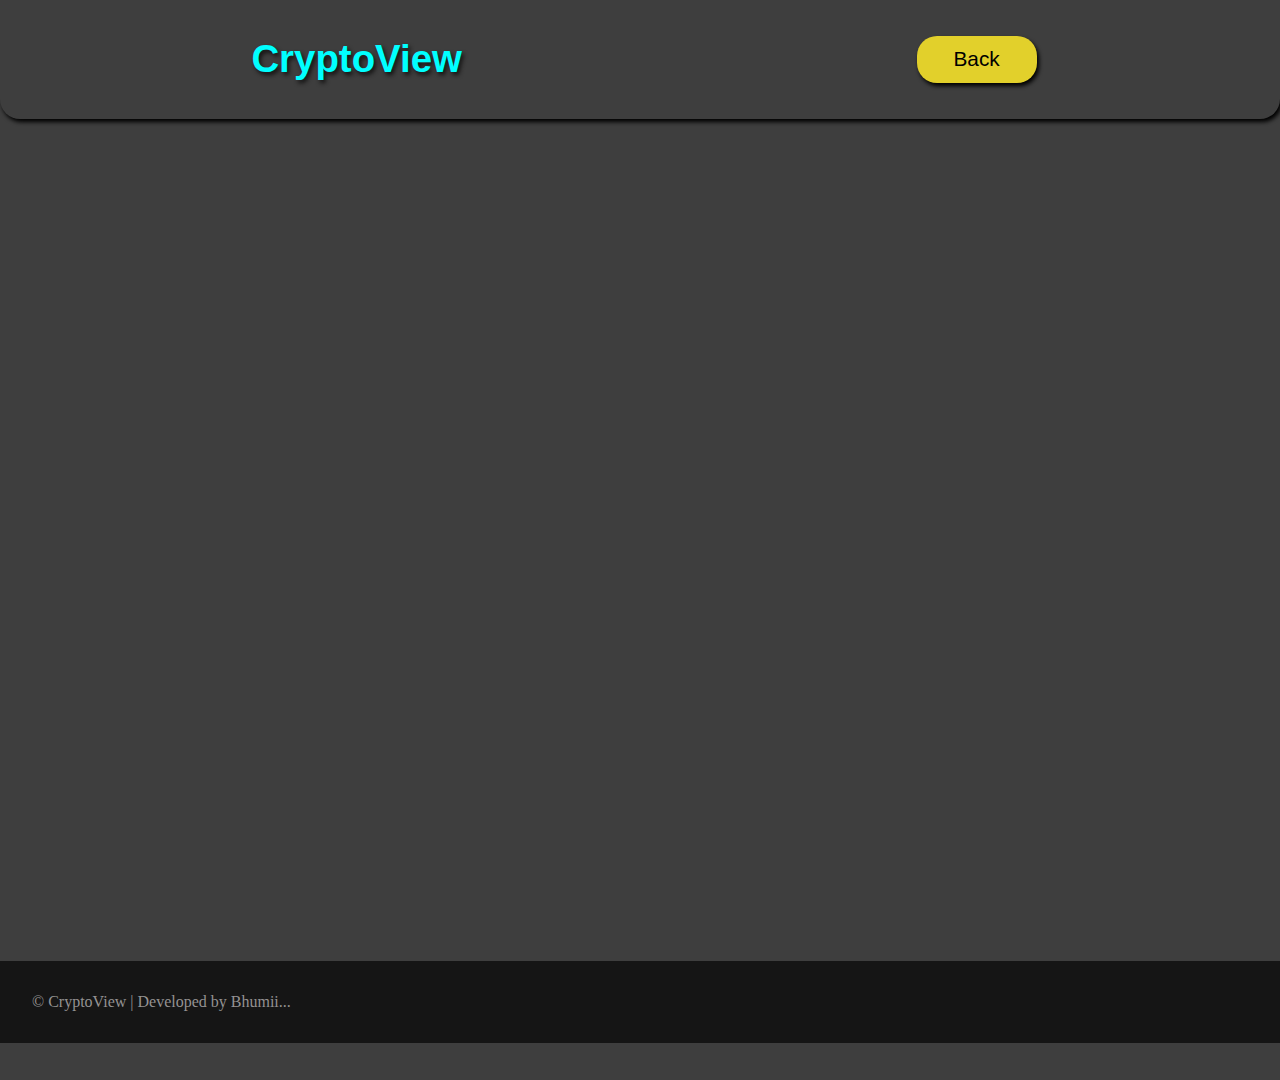
==== details.html @ 04ebc806 "crypto" ====
<!DOCTYPE html>
<html lang="en">
<head>
    <meta charset="UTF-8">
    <meta name="viewport" content="width=device-width, initial-scale=1.0">
    <title>Document</title>
    <link rel="stylesheet" href="./details.css">
</head>
<body>
    <div class="detailsContainer">
        <nav>
            <div class="navbar">
                <div class="logoo">
                    <img src="https://aayusharyan.github.io/cryptoview-project/assets/images/logo.png" alt="">
                    <h1>CryptoView</h1>
                </div>
                <button class="back">Back</button>
            </div>
        </nav>
        <div class="alldetails">
            
        </div>
        <footer>
            <a href="">© CryptoView | Developed by Bhumii...</a>
        </footer>
    </div>
    <script src="./details.js"></script>
</body>
</html>
---- details.css ----
*{
    margin: 0;
    padding: 0;
    box-sizing: border-box;
}
.detailsContainer{
    max-width:100vw;
    height: 120vh;
    background-color: rgba(27, 27, 27, 0.849);
}
nav{
    width: 100%;
    height: 11%;
    background-color: transparent;
    border-bottom-left-radius: 20px;
    border-bottom-right-radius: 20px;
    box-shadow: 2px 3px 4px rgb(0, 0, 0);
}
.navbar{
    width: 100%;
    height: 100%;
    display: flex;
    justify-content: space-around;
    padding-left: 0.5rem;
    padding-right: 1rem;
    flex-wrap: inherit;
    align-items: center;
    background-color: transparent;
}
.navbar img{
    width: 5%;
}
.logoo{
    display: flex;
    align-items: center;
    gap: 1rem;
}
.logoo h1{
    font-size: 2.4rem;
    font-family: 'Gill Sans', 'Gill Sans MT', Calibri, 'Trebuchet MS', sans-serif;
    font-weight: bold;
    color: aqua;
    text-shadow: 2px 3px 4px rgb(19, 18, 18);
}
.back{
    width: 120px;
    height: 40%;
    font-size: 1.3rem;
    background-color: rgb(226, 208, 43);
    border: none;
    border-radius: 20px;
    box-shadow: 2px 3px 4px rgb(0, 0, 0);
    cursor: pointer;
}
.back:hover{
    color: white;
    background-color: rgb(19, 145, 145);
}
.alldetails{
    width: 100%;
    height: 78%;
}
.dtlpage{
    width: 100%;
    height: 100%;
    display: flex;
}
.leftsideImg{
    width: 30%;
    height: 100%;
    display: flex;
    flex-direction: column;
    align-items: center;
    padding: 2rem;
    justify-content: space-between;
    color: rgb(255, 251, 0);
}
.rightsideDtls{
    width: 70%;
    height: 100%;
    display: flex;
    flex-direction: column;
    color: azure;
    gap: 3rem;
    padding: 1rem;
}
.onlynames h1{
    color:  rgb(226, 208, 43);
    font-size: 4rem;
    display: flex;
    gap:1rem;
    flex-wrap: wrap;
    /* text-decoration: underline; */
}
.priceValue{
    display: flex;
    flex-wrap: wrap;
    gap: 3.6rem;
    font-size: 1.5rem;
    color: rgb(255, 102, 0);
}
.discrip{
    font-size: 2rem;
    color: aqua;
}
.discripPara{
    font-size: 1.2rem;
    color: rgb(253, 247, 180);
    text-decoration: none;
}
footer{
    width: 100%;
    display: flex;
    align-items: center;
    padding: 2rem;
    /* border: 2px solid white; */
    background-color: rgba(0, 0, 0, 0.664);
}
::-webkit-scrollbar{
    width: 8px;
}
::-webkit-scrollbar-thumb{
    background-color: rgb(63, 63, 51);
    border-radius: 20px;
}
footer a{
    text-decoration: none;
    color: rgb(148, 146, 146);
}
@media (min-width:270px) and  (max-width:414px) {
    .detailsContainer{
        max-width:100vw;
        height: auto;
        background-color: rgba(27, 27, 27, 0.849);
    }
    .back{
        width: 200px;
    }
    .dtlpage{
        width: 100%;
        display:flex;
        flex-direction: column;
    }
    .leftsideImg{
        display: flex;
        gap: 0.6rem;
        flex-wrap:wrap;
        flex-direction: row;
    }
    .rightsideDtls{
        gap: 1rem;
    }
    .logoo h1{
        font-size: 2rem;
    }
}


@media (min-width:415px) and  (max-width:540px) {
    .detailsContainer{
        max-width:100vw;
        height: auto;
        background-color: rgba(27, 27, 27, 0.849);
    }
    .back{
        width: 200px;
    }
    .dtlpage{
        width: 100%;
        display:flex;
        flex-direction: column;
    }
    .leftsideImg{
        display: flex;
        gap: 0.6rem;
        flex-wrap:wrap;
        flex-direction: row;
    }
    .rightsideDtls{
        gap: 1rem;
    }
}
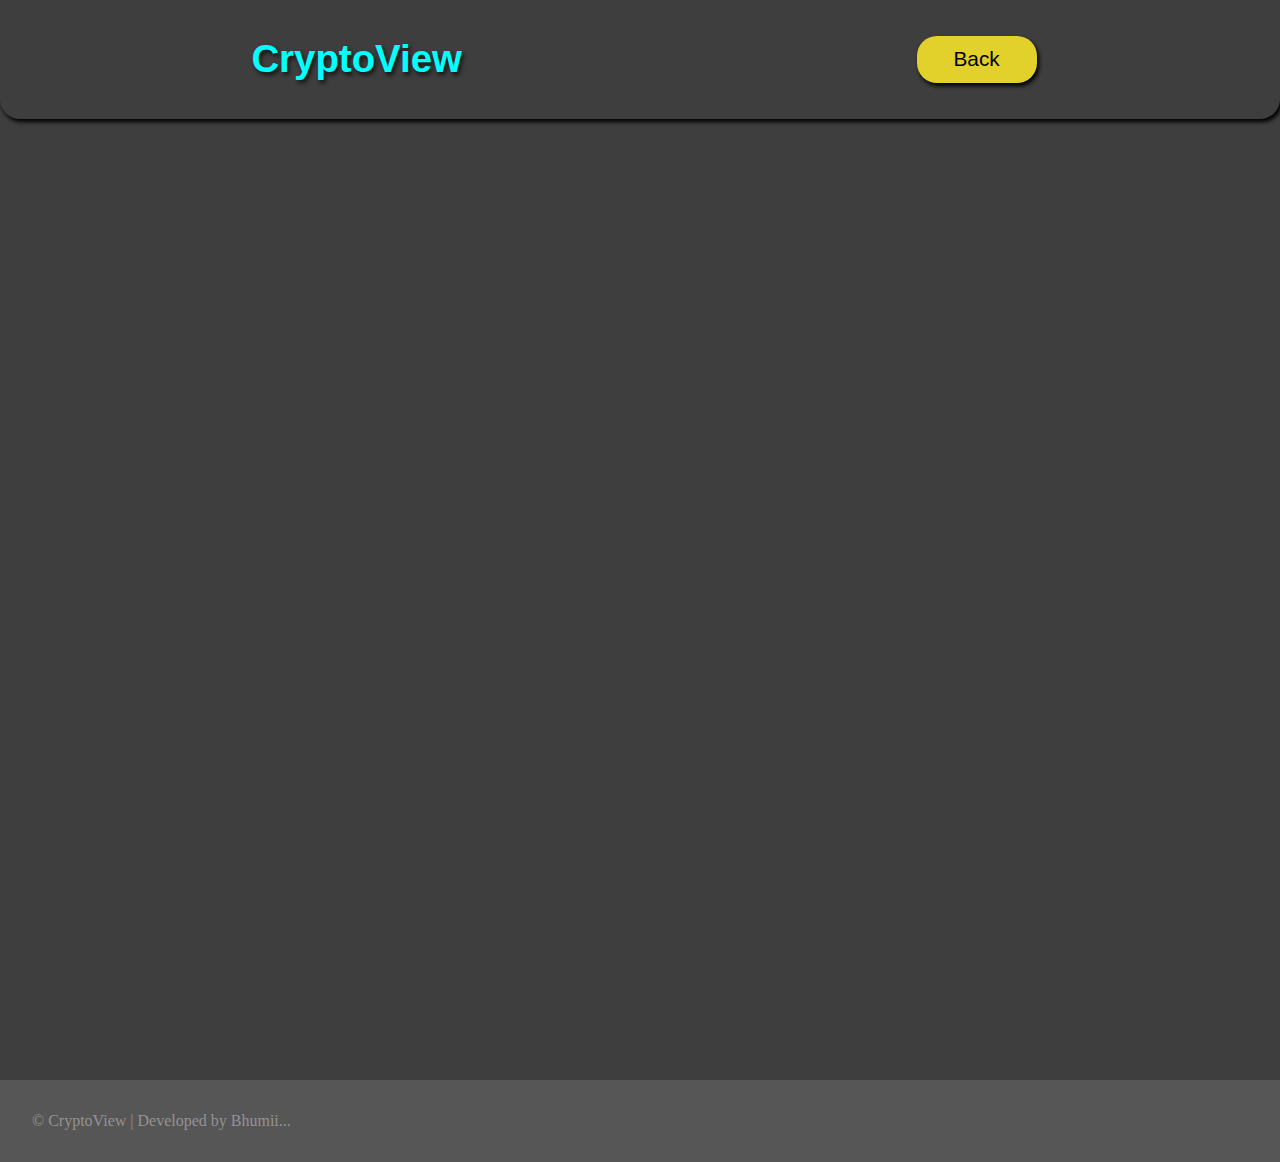
==== commit 2309bb8e: "something update" ====
--- a/details.html
+++ b/details.html
@@ -1,29 +1,29 @@
-<!DOCTYPE html>
-<html lang="en">
-<head>
-    <meta charset="UTF-8">
-    <meta name="viewport" content="width=device-width, initial-scale=1.0">
-    <title>Document</title>
-    <link rel="stylesheet" href="./details.css">
-</head>
-<body>
-    <div class="detailsContainer">
-        <nav>
-            <div class="navbar">
-                <div class="logoo">
-                    <img src="https://aayusharyan.github.io/cryptoview-project/assets/images/logo.png" alt="">
-                    <h1>CryptoView</h1>
-                </div>
-                <button class="back">Back</button>
-            </div>
-        </nav>
-        <div class="alldetails">
-            
-        </div>
-        <footer>
-            <a href="">© CryptoView | Developed by Bhumii...</a>
-        </footer>
-    </div>
-    <script src="./details.js"></script>
-</body>
+<!DOCTYPE html>
+<html lang="en">
+<head>
+    <meta charset="UTF-8">
+    <meta name="viewport" content="width=device-width, initial-scale=1.0">
+    <title>Document</title>
+    <link rel="stylesheet" href="./details.css">
+</head>
+<body>
+    <div class="detailsContainer">
+        <nav>
+            <div class="navbar">
+                <div class="logoo">
+                    <img src="https://aayusharyan.github.io/cryptoview-project/assets/images/logo.png" alt="">
+                    <h1>CryptoView</h1>
+                </div>
+                <button class="back">Back</button>
+            </div>
+        </nav>
+        <div class="alldetails">
+            
+        </div>
+        <footer>
+            <a href="">© CryptoView | Developed by Bhumii...</a>
+        </footer>
+    </div>
+    <script src="./details.js"></script>
+</body>
 </html>--- a/details.css
+++ b/details.css
@@ -1,182 +1,183 @@
-*{
-    margin: 0;
-    padding: 0;
-    box-sizing: border-box;
-}
-.detailsContainer{
-    max-width:100vw;
-    height: 120vh;
-    background-color: rgba(27, 27, 27, 0.849);
-}
-nav{
-    width: 100%;
-    height: 11%;
-    background-color: transparent;
-    border-bottom-left-radius: 20px;
-    border-bottom-right-radius: 20px;
-    box-shadow: 2px 3px 4px rgb(0, 0, 0);
-}
-.navbar{
-    width: 100%;
-    height: 100%;
-    display: flex;
-    justify-content: space-around;
-    padding-left: 0.5rem;
-    padding-right: 1rem;
-    flex-wrap: inherit;
-    align-items: center;
-    background-color: transparent;
-}
-.navbar img{
-    width: 5%;
-}
-.logoo{
-    display: flex;
-    align-items: center;
-    gap: 1rem;
-}
-.logoo h1{
-    font-size: 2.4rem;
-    font-family: 'Gill Sans', 'Gill Sans MT', Calibri, 'Trebuchet MS', sans-serif;
-    font-weight: bold;
-    color: aqua;
-    text-shadow: 2px 3px 4px rgb(19, 18, 18);
-}
-.back{
-    width: 120px;
-    height: 40%;
-    font-size: 1.3rem;
-    background-color: rgb(226, 208, 43);
-    border: none;
-    border-radius: 20px;
-    box-shadow: 2px 3px 4px rgb(0, 0, 0);
-    cursor: pointer;
-}
-.back:hover{
-    color: white;
-    background-color: rgb(19, 145, 145);
-}
-.alldetails{
-    width: 100%;
-    height: 78%;
-}
-.dtlpage{
-    width: 100%;
-    height: 100%;
-    display: flex;
-}
-.leftsideImg{
-    width: 30%;
-    height: 100%;
-    display: flex;
-    flex-direction: column;
-    align-items: center;
-    padding: 2rem;
-    justify-content: space-between;
-    color: rgb(255, 251, 0);
-}
-.rightsideDtls{
-    width: 70%;
-    height: 100%;
-    display: flex;
-    flex-direction: column;
-    color: azure;
-    gap: 3rem;
-    padding: 1rem;
-}
-.onlynames h1{
-    color:  rgb(226, 208, 43);
-    font-size: 4rem;
-    display: flex;
-    gap:1rem;
-    flex-wrap: wrap;
-    /* text-decoration: underline; */
-}
-.priceValue{
-    display: flex;
-    flex-wrap: wrap;
-    gap: 3.6rem;
-    font-size: 1.5rem;
-    color: rgb(255, 102, 0);
-}
-.discrip{
-    font-size: 2rem;
-    color: aqua;
-}
-.discripPara{
-    font-size: 1.2rem;
-    color: rgb(253, 247, 180);
-    text-decoration: none;
-}
-footer{
-    width: 100%;
-    display: flex;
-    align-items: center;
-    padding: 2rem;
-    /* border: 2px solid white; */
-    background-color: rgba(0, 0, 0, 0.664);
-}
-::-webkit-scrollbar{
-    width: 8px;
-}
-::-webkit-scrollbar-thumb{
-    background-color: rgb(63, 63, 51);
-    border-radius: 20px;
-}
-footer a{
-    text-decoration: none;
-    color: rgb(148, 146, 146);
-}
-@media (min-width:270px) and  (max-width:414px) {
-    .detailsContainer{
-        max-width:100vw;
-        height: auto;
-        background-color: rgba(27, 27, 27, 0.849);
-    }
-    .back{
-        width: 200px;
-    }
-    .dtlpage{
-        width: 100%;
-        display:flex;
-        flex-direction: column;
-    }
-    .leftsideImg{
-        display: flex;
-        gap: 0.6rem;
-        flex-wrap:wrap;
-        flex-direction: row;
-    }
-    .rightsideDtls{
-        gap: 1rem;
-    }
-    .logoo h1{
-        font-size: 2rem;
-    }
-}
-
-
-@media (min-width:415px) and  (max-width:540px) {
-    .detailsContainer{
-        max-width:100vw;
-        height: auto;
-        background-color: rgba(27, 27, 27, 0.849);
-    }
-    .back{
-        width: 200px;
-    }
-    .dtlpage{
-        width: 100%;
-        display:flex;
-        flex-direction: column;
-    }
-    .leftsideImg{
-        display: flex;
-        gap: 0.6rem;
-        flex-wrap:wrap;
-        flex-direction: row;
-    }
-    .rightsideDtls{
-        gap: 1rem;
-    }
+*{
+    margin: 0;
+    padding: 0;
+    box-sizing: border-box;
+}
+.detailsContainer{
+    max-width:100vw;
+    height: 120vh;
+    background-color: rgba(27, 27, 27, 0.849);
+}
+nav{
+    width: 100%;
+    height: 11%;
+    background-color: transparent;
+    border-bottom-left-radius: 20px;
+    border-bottom-right-radius: 20px;
+    box-shadow: 2px 3px 4px rgb(0, 0, 0);
+}
+.navbar{
+    width: 100%;
+    height: 100%;
+    display: flex;
+    justify-content: space-around;
+    padding-left: 0.5rem;
+    padding-right: 1rem;
+    flex-wrap: inherit;
+    align-items: center;
+    background-color: transparent;
+}
+.navbar img{
+    width: 5%;
+}
+.logoo{
+    display: flex;
+    align-items: center;
+    gap: 1rem;
+}
+.logoo h1{
+    font-size: 2.4rem;
+    font-family: 'Gill Sans', 'Gill Sans MT', Calibri, 'Trebuchet MS', sans-serif;
+    font-weight: bold;
+    color: aqua;
+    text-shadow: 2px 3px 4px rgb(19, 18, 18);
+}
+.back{
+    width: 120px;
+    height: 40%;
+    font-size: 1.3rem;
+    background-color: rgb(226, 208, 43);
+    border: none;
+    border-radius: 20px;
+    box-shadow: 2px 3px 4px rgb(0, 0, 0);
+    cursor: pointer;
+}
+.back:hover{
+    color: white;
+    background-color: rgb(19, 145, 145);
+}
+.alldetails{
+    width: 100%;
+    min-height:89%;
+    height: auto;
+}
+.dtlpage{
+    width: 100%;
+    height: 100%;
+    display: flex;
+}
+.leftsideImg{
+    width: 30%;
+    height: 100%;
+    display: flex;
+    flex-direction: column;
+    align-items: center;
+    padding: 2rem;
+    justify-content: space-between;
+    color: rgb(255, 251, 0);
+}
+.rightsideDtls{
+    width: 70%;
+    height: 100%;
+    display: flex;
+    flex-direction: column;
+    color: azure;
+    gap: 3rem;
+    padding: 1rem;
+}
+.onlynames h1{
+    color:  rgb(226, 208, 43);
+    font-size: 4rem;
+    display: flex;
+    gap:1rem;
+    flex-wrap: wrap;
+    /* text-decoration: underline; */
+}
+.priceValue{
+    display: flex;
+    flex-wrap: wrap;
+    gap: 3.6rem;
+    font-size: 1.5rem;
+    color: rgb(255, 102, 0);
+}
+.discrip{
+    font-size: 2rem;
+    color: aqua;
+}
+.discripPara{
+    font-size: 1.2rem;
+    color: rgb(253, 247, 180);
+    text-decoration: none;
+}
+footer{
+    width: 100%;
+    display: flex;
+    align-items: center;
+    padding: 2rem;
+    /* border: 2px solid white; */
+    background-color: rgba(0, 0, 0, 0.664);
+}
+::-webkit-scrollbar{
+    width: 8px;
+}
+::-webkit-scrollbar-thumb{
+    background-color: rgb(63, 63, 51);
+    border-radius: 20px;
+}
+footer a{
+    text-decoration: none;
+    color: rgb(148, 146, 146);
+}
+@media (min-width:270px) and  (max-width:414px) {
+    .detailsContainer{
+        max-width:100vw;
+        height: auto;
+        background-color: rgba(27, 27, 27, 0.849);
+    }
+    .back{
+        width: 200px;
+    }
+    .dtlpage{
+        width: 100%;
+        display:flex;
+        flex-direction: column;
+    }
+    .leftsideImg{
+        display: flex;
+        gap: 0.6rem;
+        flex-wrap:wrap;
+        flex-direction: row;
+    }
+    .rightsideDtls{
+        gap: 1rem;
+    }
+    .logoo h1{
+        font-size: 2rem;
+    }
+}
+
+
+@media (min-width:415px) and  (max-width:540px) {
+    .detailsContainer{
+        max-width:100vw;
+        height: auto;
+        background-color: rgba(27, 27, 27, 0.849);
+    }
+    .back{
+        width: 200px;
+    }
+    .dtlpage{
+        width: 100%;
+        display:flex;
+        flex-direction: column;
+    }
+    .leftsideImg{
+        display: flex;
+        gap: 0.6rem;
+        flex-wrap:wrap;
+        flex-direction: row;
+    }
+    .rightsideDtls{
+        gap: 1rem;
+    }
 }